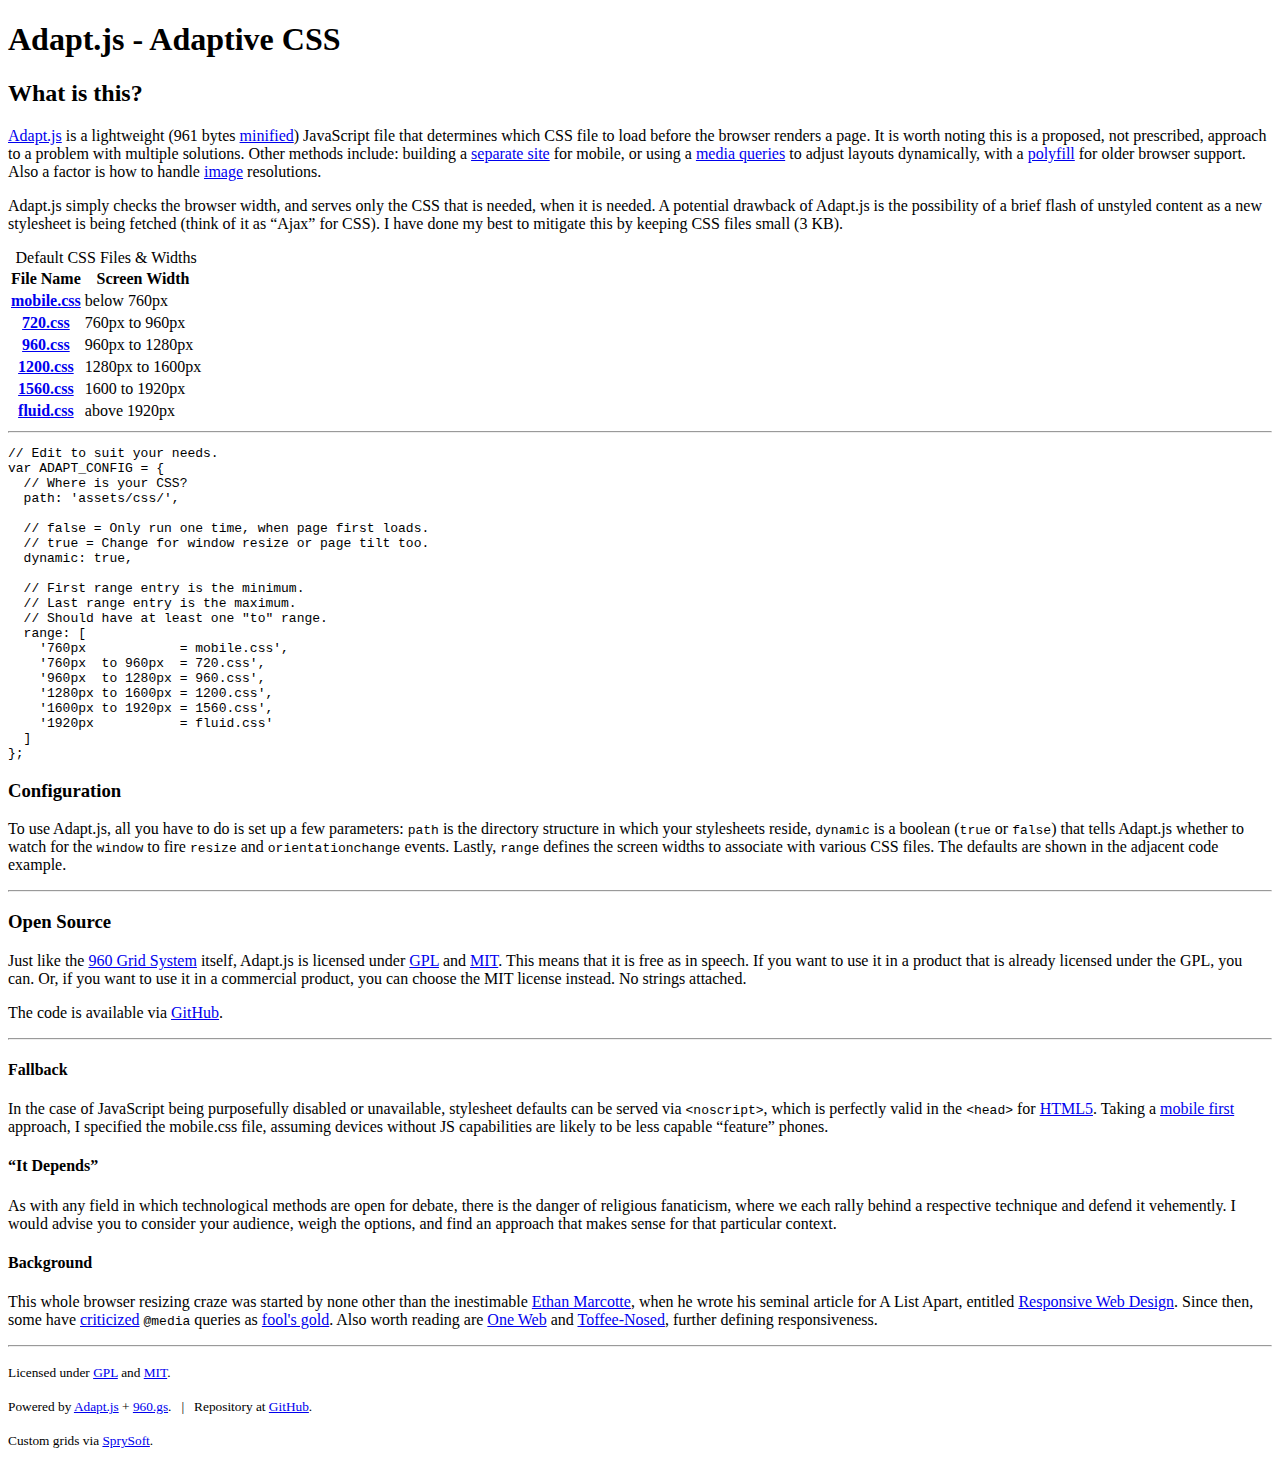
==== index.html @ 7ec3cf96 "Changed configuration syntax to use nested objects over an array of strings." ====
<!DOCTYPE html>
<html lang="en">
<head>
<meta charset="utf-8" />
<meta http-equiv="x-ua-compatible" content="ie=edge" />
<meta name="viewport" content="width=device-width; initial-scale=1; user-scalable=0" />
<meta name="author" content="Nathan Smith" />
<meta name="copyright" content="Licensed under GPL and MIT." />
<meta name="description" content="Adapt.js serves CSS based on screen width." />
<title>Adapt.js - Adaptive CSS</title>
<link rel="stylesheet" href="assets/css/master.css" />
<noscript>
<link rel="stylesheet" href="assets/css/mobile.min.css" />
</noscript>
<script>
// Edit to suit your needs.
var ADAPT_CONFIG = {
  // Where is your CSS?
  path: 'assets/css/',

  // false = Only run one time, when page first loads.
  // true = Change for window resize or page tilt too.
  dynamic: true,

  // First range entry is the minimum.
  // Last range entry is the maximum.
  // Should have at least one "to" range.
  range: {
    'mobile.css': 760,
    '720.css':    {'gt': 760,  'lt': 960},
    '960.css':    {'gt': 980,  'lt': 1280},
    '1200.css':   {'gt': 1280, 'lt': 1600},
    '1560.css':   {'gt': 1600, 'lt': 1920},
    'fluid.css':  {'gt': 1920}
  }
};
</script>
<script src="assets/js/adapt.js"></script>
</head>
<body>
<div class="container_12 clearfix">
  <div class="grid_12">
    <h1>
      Adapt.js - Adaptive CSS
    </h1>
  </div>
  <div class="clear"></div>
  <div class="grid_7">
    <h2>
      What is this?
    </h2>
    <p>
      <a href="https://github.com/nathansmith/adapt/blob/master/assets/js/adapt.js">Adapt.js</a> is a lightweight (961 bytes <a href="https://github.com/nathansmith/adapt/blob/master/assets/js/adapt.min.js">minified</a>) JavaScript file that determines which CSS file to load before the browser renders a page. It is worth noting this is a proposed, not prescribed, approach to a problem with multiple solutions. Other methods include: building a <a href="http://mobify.me/">separate site</a> for mobile, or using a <a href="http://www.w3.org/TR/css3-mediaqueries/">media queries</a> to adjust layouts dynamically, with a <a href="https://github.com/scottjehl/Respond">polyfill</a> for older browser support. Also a factor is how to handle <a href="http://filamentgroup.com/lab/responsive_images_experimenting_with_context_aware_image_sizing/">image</a> resolutions.
    </p>
    <p>
      Adapt.js simply checks the browser width, and serves only the CSS that is needed, when it is needed. A potential drawback of Adapt.js is the possibility of a brief flash of unstyled content as a new stylesheet is being fetched (think of it as “Ajax” for CSS). I have done my best to mitigate this by keeping CSS files small (3 KB).
    </p>
  </div>
  <div class="grid_5">
    <table class="data">
      <caption>
        Default CSS Files &amp; Widths
      </caption>
      <thead>
        <tr>
          <th>
            File Name
          </th>
          <th>
            Screen Width
          </th>
        </tr>
      </thead>
      <tbody>
        <tr>
          <th>
            <a href="assets/css/mobile.css">mobile.css</a>
          </th>
          <td>
            below 760px
          </td>
        </tr>
        <tr>
          <th>
            <a href="assets/css/720.css">720.css</a>
          </th>
          <td>
            760px to 960px
          </td>
        </tr>
        <tr>
          <th>
            <a href="assets/css/960.css">960.css</a>
          </th>
          <td>
            960px to 1280px
          </td>
        </tr>
        <tr>
          <th>
            <a href="assets/css/1200.css">1200.css</a>
          </th>
          <td>
            1280px to 1600px
          </td>
        </tr>
        <tr>
          <th>
            <a href="assets/css/1560.css">1560.css</a>
          </th>
          <td>
            1600 to 1920px
          </td>
        </tr>
        <tr>
          <th>
            <a href="assets/css/fluid.css">fluid.css</a>
          </th>
          <td>
            above 1920px
          </td>
        </tr>
      </tbody>
    </table>
  </div>
  <hr class="grid_12">
  <div class="grid_7">
<pre>// Edit to suit your needs.
var ADAPT_CONFIG = {
  // Where is your CSS?
  path: 'assets/css/',

  // false = Only run one time, when page first loads.
  // true = Change for window resize or page tilt too.
  dynamic: true,

  // First range entry is the minimum.
  // Last range entry is the maximum.
  // Should have at least one "to" range.
  range: [
    '760px            = mobile.css',
    '760px  to 960px  = 720.css',
    '960px  to 1280px = 960.css',
    '1280px to 1600px = 1200.css',
    '1600px to 1920px = 1560.css',
    '1920px           = fluid.css'
  ]
};</pre>
  </div>
  <div class="grid_5">
    <h3>
      Configuration
    </h3>
    <p>
      To use Adapt.js, all you have to do is set up a few parameters: <code>path</code> is the directory structure in which your stylesheets reside, <code>dynamic</code> is a boolean (<code>true</code> or <code>false</code>) that tells Adapt.js whether to watch for the <code>window</code> to fire <code>resize</code> and <code>orientationchange</code> events. Lastly, <code>range</code> defines the screen widths to associate with various CSS files. The defaults are shown in the adjacent code example.
    </p>
    <hr />
    <h3>
      Open Source
    </h3>
    <p>
      Just like the <a href="http://960.gs/">960 Grid System</a> itself, Adapt.js is licensed under <a href="http://www.gnu.org/licenses/gpl.html">GPL</a> and <a href="http://www.opensource.org/licenses/mit-license.php">MIT</a>. This means that it is free as in speech. If you want to use it in a product that is already licensed under the GPL, you can. Or, if you want to use it in a commercial product, you can choose the MIT license instead. No strings attached.
    </p>
    <p>
      The code is available via <a href="https://github.com/nathansmith/adapt">GitHub</a>.
    </p>
  </div>
  <hr class="grid_12" />
  <div class="grid_4">
    <h4>
      Fallback
    </h4>
    <p>
      In the case of JavaScript being purposefully disabled or unavailable, stylesheet defaults can be served via <code>&lt;noscript&gt;</code>, which is perfectly valid in the <code>&lt;head&gt;</code> for <a href="http://www.w3.org/TR/html5/scripting-1.html#the-noscript-element">HTML5</a>. Taking a <a href="http://www.lukew.com/ff/entry.asp?933">mobile first</a> approach, I specified the mobile.css file, assuming devices without JS capabilities are likely to be less capable “feature” phones.
    </p>
  </div>
  <div class="grid_4 push_4">
    <h4>
      “It Depends”
    </h4>
    <p>
      As with any field in which technological methods are open for debate, there is the danger of religious fanaticism, where we each rally behind a respective technique and defend it vehemently. I would advise you to consider your audience, weigh the options, and find an approach that makes sense for that particular context.
    </p>
  </div>
  <div class="grid_4 pull_4">
    <h4>
      Background
    </h4>
    <p>
      This whole browser resizing craze was started by none other than the inestimable <a href="http://ethanmarcotte.com/">Ethan Marcotte</a>, when he wrote his seminal article for A List Apart, entitled <a href="http://www.alistapart.com/articles/responsive-web-design/">Responsive Web Design</a>. Since then, some have <a href="http://tripleodeon.com/2010/10/not-a-mobile-web-merely-a-320px-wide-one/">criticized</a> <code>@media</code> queries as <a href="http://www.cloudfour.com/css-media-query-for-mobile-is-fools-gold/">fool's gold</a>. Also worth reading are <a href="http://adactio.com/journal/1716/">One Web</a> and <a href="http://unstoppablerobotninja.com/entry/toffee-nosed/">Toffee-Nosed</a>, further defining responsiveness.
    </p>
  </div>
  <hr class="grid_12" />
  <div class="grid_3">
    <p>
      <small>
        Licensed under <a href="http://www.gnu.org/licenses/gpl.html">GPL</a> and <a href="http://www.opensource.org/licenses/mit-license.php">MIT</a>.
      </small>
    </p>
  </div>
  <div class="grid_6 align_center">
    <p>
      <small>
        Powered by <a href="https://github.com/nathansmith/adapt/blob/master/assets/js/adapt.js">Adapt.js</a> + <a href="http://960.gs/">960.gs</a>.
        &nbsp;
        |
        &nbsp;
        Repository at <a href="https://github.com/nathansmith/adapt">GitHub</a>.
      </small>
    </p>
  </div>
  <div class="grid_3 align_right">
    <p>
      <small>
        Custom grids via <a href="http://grids.heroku.com/">SprySoft</a>.
      </small>
    </p>
  </div>
</div>
</body>
</html>
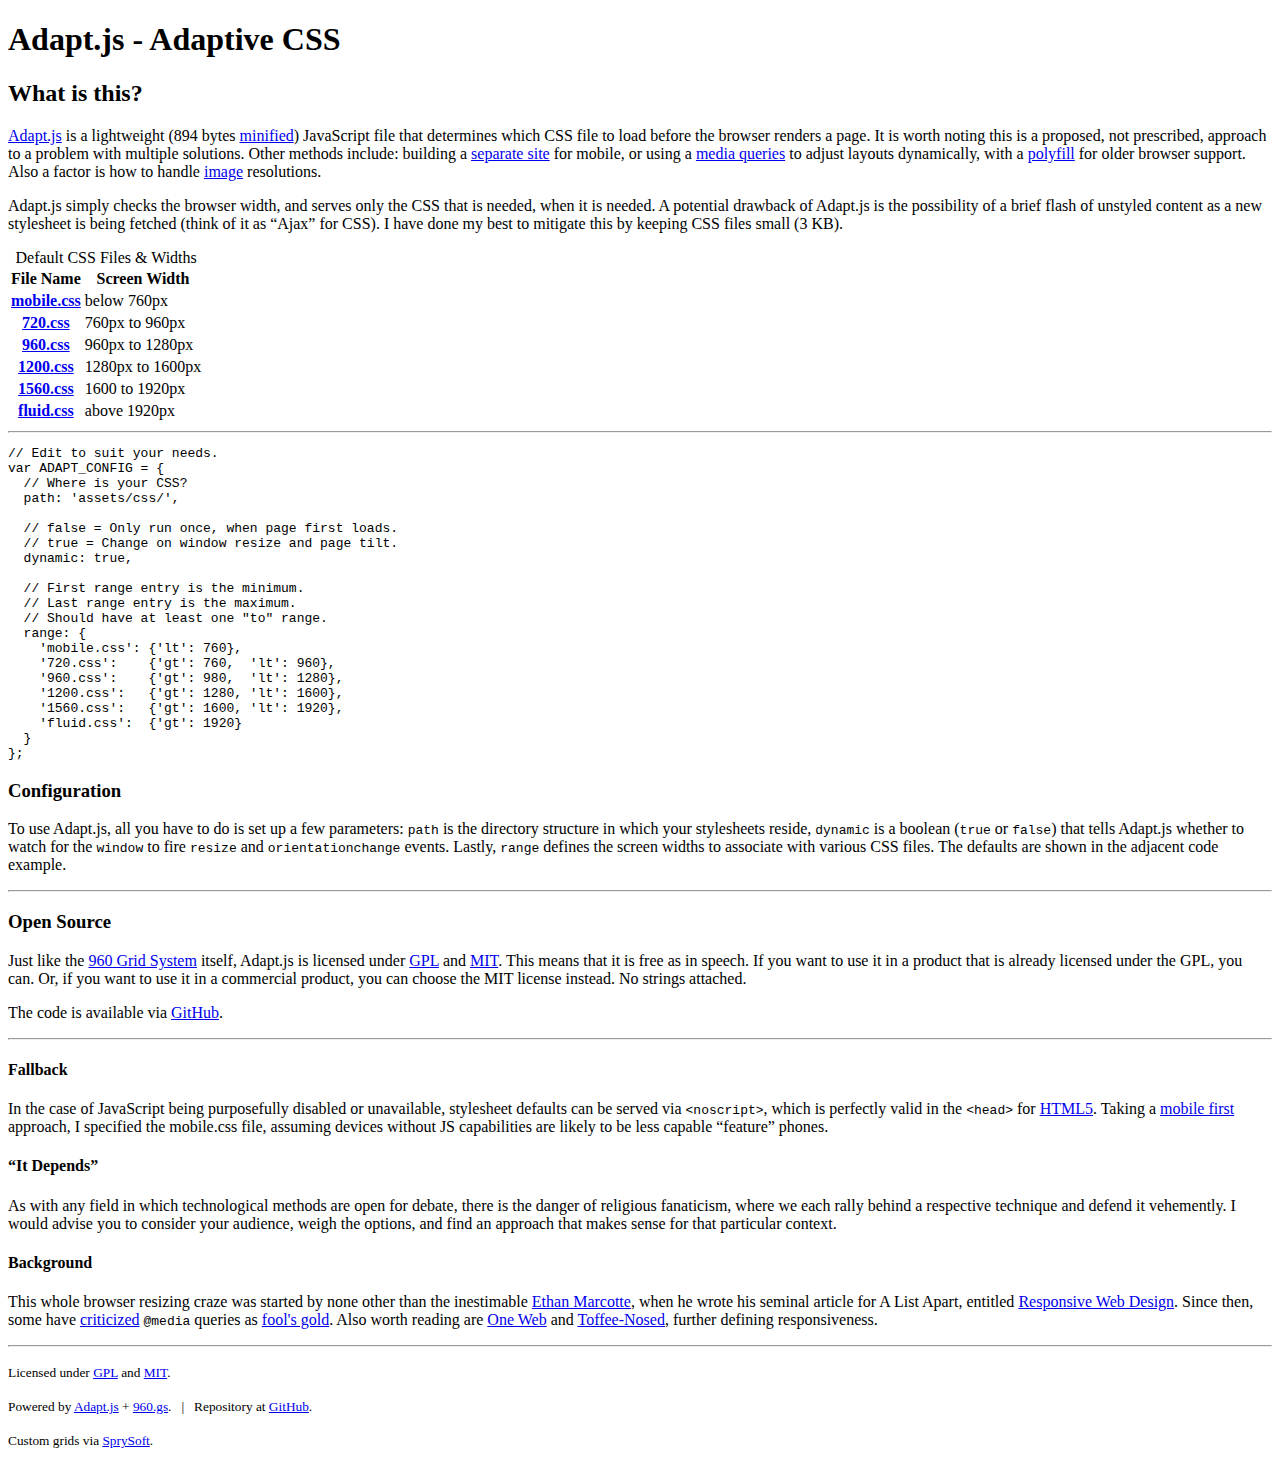
==== commit 8ff62087: "Merge branch 'master' of https://github.com/nathansmith/adapt" ====
--- a/index.html
+++ b/index.html
@@ -18,8 +18,8 @@
   // Where is your CSS?
   path: 'assets/css/',
 
-  // false = Only run one time, when page first loads.
-  // true = Change for window resize or page tilt too.
+  // false = Only run once, when page first loads.
+  // true = Change on window resize and page tilt.
   dynamic: true,
 
   // First range entry is the minimum.
@@ -44,13 +44,12 @@
       Adapt.js - Adaptive CSS
     </h1>
   </div>
-  <div class="clear"></div>
   <div class="grid_7">
     <h2>
       What is this?
     </h2>
     <p>
-      <a href="https://github.com/nathansmith/adapt/blob/master/assets/js/adapt.js">Adapt.js</a> is a lightweight (961 bytes <a href="https://github.com/nathansmith/adapt/blob/master/assets/js/adapt.min.js">minified</a>) JavaScript file that determines which CSS file to load before the browser renders a page. It is worth noting this is a proposed, not prescribed, approach to a problem with multiple solutions. Other methods include: building a <a href="http://mobify.me/">separate site</a> for mobile, or using a <a href="http://www.w3.org/TR/css3-mediaqueries/">media queries</a> to adjust layouts dynamically, with a <a href="https://github.com/scottjehl/Respond">polyfill</a> for older browser support. Also a factor is how to handle <a href="http://filamentgroup.com/lab/responsive_images_experimenting_with_context_aware_image_sizing/">image</a> resolutions.
+      <a href="https://github.com/nathansmith/adapt/blob/master/assets/js/adapt.js">Adapt.js</a> is a lightweight (894 bytes <a href="https://github.com/nathansmith/adapt/blob/master/assets/js/adapt.min.js">minified</a>) JavaScript file that determines which CSS file to load before the browser renders a page. It is worth noting this is a proposed, not prescribed, approach to a problem with multiple solutions. Other methods include: building a <a href="http://mobify.me/">separate site</a> for mobile, or using a <a href="http://www.w3.org/TR/css3-mediaqueries/">media queries</a> to adjust layouts dynamically, with a <a href="https://github.com/scottjehl/Respond">polyfill</a> for older browser support. Also a factor is how to handle <a href="http://filamentgroup.com/lab/responsive_images_experimenting_with_context_aware_image_sizing/">image</a> resolutions.
     </p>
     <p>
       Adapt.js simply checks the browser width, and serves only the CSS that is needed, when it is needed. A potential drawback of Adapt.js is the possibility of a brief flash of unstyled content as a new stylesheet is being fetched (think of it as “Ajax” for CSS). I have done my best to mitigate this by keeping CSS files small (3 KB).
@@ -130,21 +129,21 @@
   // Where is your CSS?
   path: 'assets/css/',
 
-  // false = Only run one time, when page first loads.
-  // true = Change for window resize or page tilt too.
+  // false = Only run once, when page first loads.
+  // true = Change on window resize and page tilt.
   dynamic: true,
 
   // First range entry is the minimum.
   // Last range entry is the maximum.
   // Should have at least one "to" range.
-  range: [
-    '760px            = mobile.css',
-    '760px  to 960px  = 720.css',
-    '960px  to 1280px = 960.css',
-    '1280px to 1600px = 1200.css',
-    '1600px to 1920px = 1560.css',
-    '1920px           = fluid.css'
-  ]
+  range: {
+    'mobile.css': {'lt': 760},
+    '720.css':    {'gt': 760,  'lt': 960},
+    '960.css':    {'gt': 980,  'lt': 1280},
+    '1200.css':   {'gt': 1280, 'lt': 1600},
+    '1560.css':   {'gt': 1600, 'lt': 1920},
+    'fluid.css':  {'gt': 1920}
+  }
 };</pre>
   </div>
   <div class="grid_5">
--- a/assets/css/mobile.min.css
+++ b/assets/css/mobile.min.css
@@ -0,0 +1 @@
+.container_12{margin-left:10px;margin-right:10px}.align_center,.align_right{text-align:left}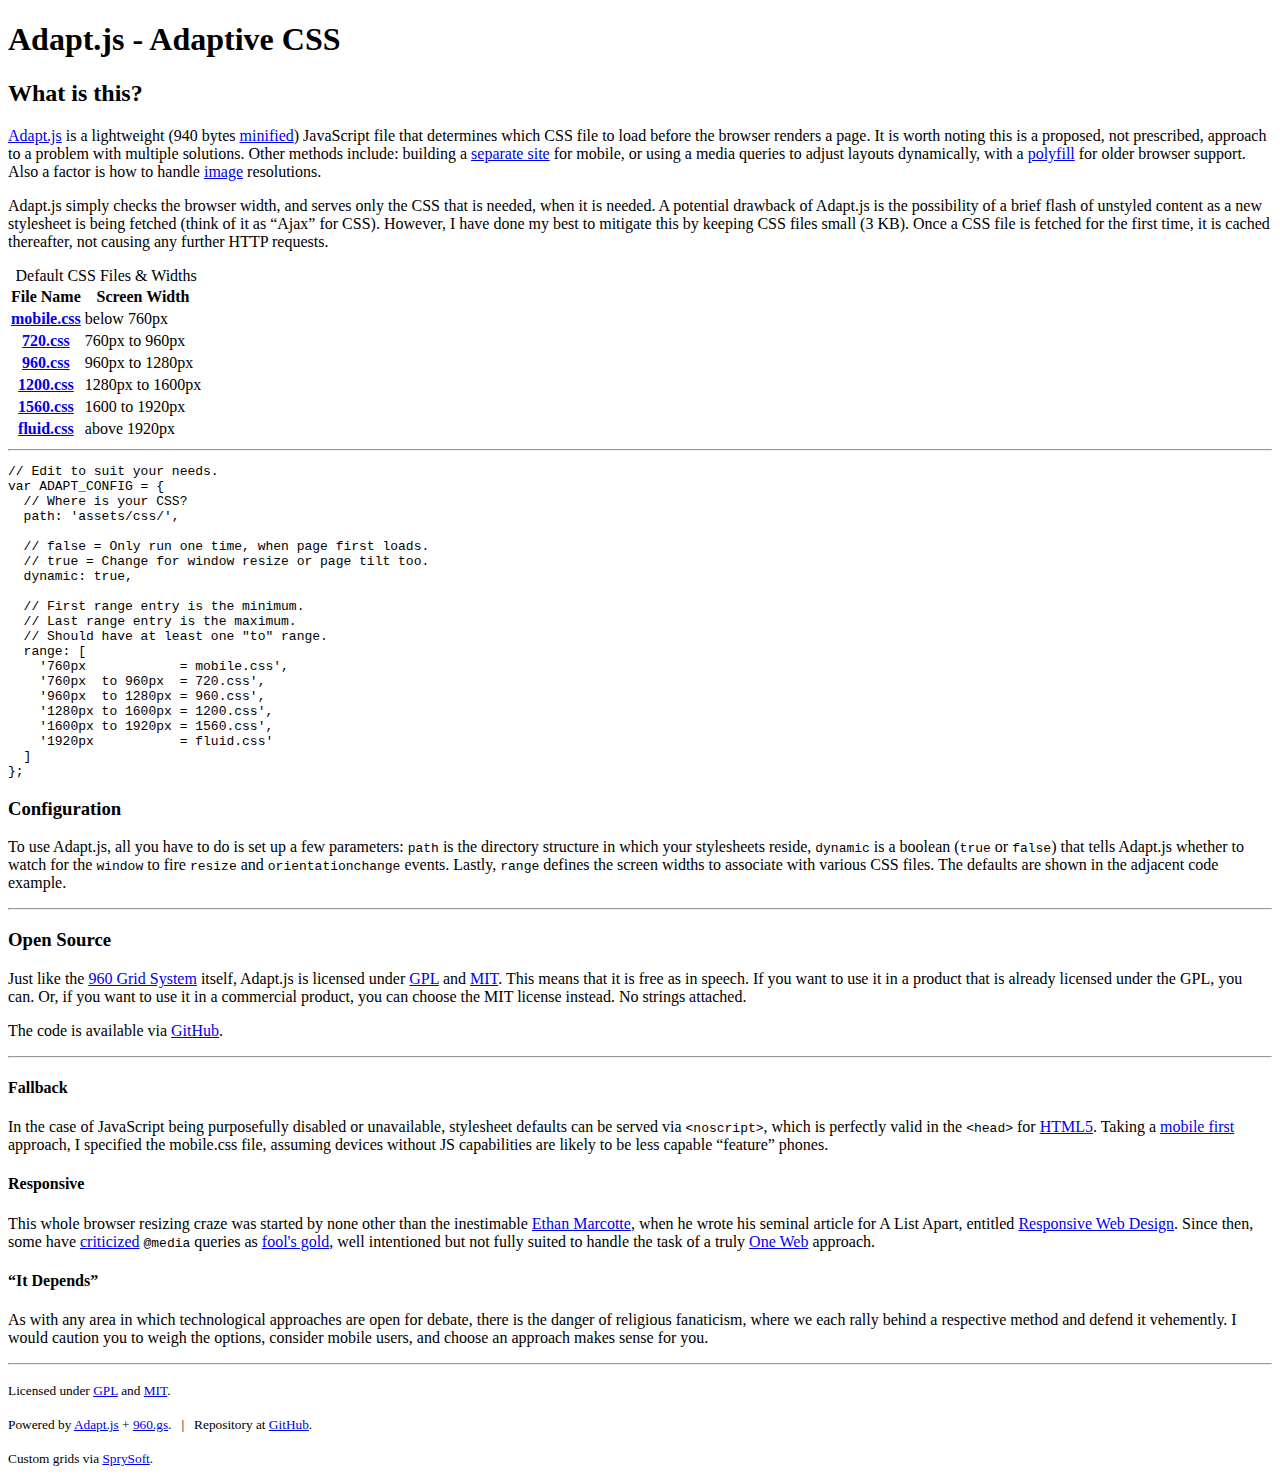
==== commit e21b9716: "Fixes horizontal scroll when range is between 720 and 960 stylesheets." ====
--- a/index.html
+++ b/index.html
@@ -2,11 +2,7 @@
 <html lang="en">
 <head>
 <meta charset="utf-8" />
-<meta http-equiv="x-ua-compatible" content="ie=edge" />
-<meta name="viewport" content="width=device-width; initial-scale=1; user-scalable=0" />
-<meta name="author" content="Nathan Smith" />
-<meta name="copyright" content="Licensed under GPL and MIT." />
-<meta name="description" content="Adapt.js serves CSS based on screen width." />
+<meta name="viewport" content="width=device-width; initial-scale=1" />
 <title>Adapt.js - Adaptive CSS</title>
 <link rel="stylesheet" href="assets/css/master.css" />
 <noscript>
@@ -18,24 +14,24 @@
   // Where is your CSS?
   path: 'assets/css/',
 
-  // false = Only run once, when page first loads.
-  // true = Change on window resize and page tilt.
+  // false = Only run one time, when page first loads.
+  // true = Change for window resize or page tilt too.
   dynamic: true,
 
   // First range entry is the minimum.
   // Last range entry is the maximum.
   // Should have at least one "to" range.
-  range: {
-    'mobile.css': 760,
-    '720.css':    {'gt': 760,  'lt': 960},
-    '960.css':    {'gt': 980,  'lt': 1280},
-    '1200.css':   {'gt': 1280, 'lt': 1600},
-    '1560.css':   {'gt': 1600, 'lt': 1920},
-    'fluid.css':  {'gt': 1920}
-  }
+  range: [
+    '760px            = mobile.min.css',
+    '760px  to 980px  = 720.min.css',
+    '980px  to 1280px = 960.min.css',
+    '1280px to 1600px = 1200.min.css',
+    '1600px to 1920px = 1560.min.css',
+    '1920px           = fluid.min.css'
+  ]
 };
 </script>
-<script src="assets/js/adapt.js"></script>
+<script src="assets/js/adapt.min.js"></script>
 </head>
 <body>
 <div class="container_12 clearfix">
@@ -44,15 +40,16 @@
       Adapt.js - Adaptive CSS
     </h1>
   </div>
+  <div class="clear"></div>
   <div class="grid_7">
     <h2>
       What is this?
     </h2>
     <p>
-      <a href="https://github.com/nathansmith/adapt/blob/master/assets/js/adapt.js">Adapt.js</a> is a lightweight (894 bytes <a href="https://github.com/nathansmith/adapt/blob/master/assets/js/adapt.min.js">minified</a>) JavaScript file that determines which CSS file to load before the browser renders a page. It is worth noting this is a proposed, not prescribed, approach to a problem with multiple solutions. Other methods include: building a <a href="http://mobify.me/">separate site</a> for mobile, or using a <a href="http://www.w3.org/TR/css3-mediaqueries/">media queries</a> to adjust layouts dynamically, with a <a href="https://github.com/scottjehl/Respond">polyfill</a> for older browser support. Also a factor is how to handle <a href="http://filamentgroup.com/lab/responsive_images_experimenting_with_context_aware_image_sizing/">image</a> resolutions.
-    </p>
-    <p>
-      Adapt.js simply checks the browser width, and serves only the CSS that is needed, when it is needed. A potential drawback of Adapt.js is the possibility of a brief flash of unstyled content as a new stylesheet is being fetched (think of it as “Ajax” for CSS). I have done my best to mitigate this by keeping CSS files small (3 KB).
+      <a href="https://github.com/nathansmith/adapt/blob/master/assets/js/adapt.js">Adapt.js</a> is a lightweight (940 bytes <a href="assets/js/adapt.min.js">minified</a>) JavaScript file that determines which CSS file to load before the browser renders a page. It is worth noting this is a proposed, not prescribed, approach to a problem with multiple solutions. Other methods include: building a <a href="http://mobify.me/">separate site</a> for mobile, or using a media queries to adjust layouts dynamically, with a <a href="https://github.com/scottjehl/Respond">polyfill</a> for older browser support. Also a factor is how to handle <a href="http://filamentgroup.com/lab/responsive_images_experimenting_with_context_aware_image_sizing/">image</a> resolutions.
+    </p>
+    <p>
+      Adapt.js simply checks the browser width, and serves only the CSS that is needed, when it is needed. A potential drawback of Adapt.js is the possibility of a brief flash of unstyled content as a new stylesheet is being fetched (think of it as “Ajax” for CSS). However, I have done my best to mitigate this by keeping CSS files small (3 KB). Once a CSS file is fetched for the first time, it is cached thereafter, not causing any further HTTP requests.
     </p>
   </div>
   <div class="grid_5">
@@ -119,7 +116,7 @@
             above 1920px
           </td>
         </tr>
-      </tbody>
+      </table>
     </table>
   </div>
   <hr class="grid_12">
@@ -129,21 +126,21 @@
   // Where is your CSS?
   path: 'assets/css/',
 
-  // false = Only run once, when page first loads.
-  // true = Change on window resize and page tilt.
+  // false = Only run one time, when page first loads.
+  // true = Change for window resize or page tilt too.
   dynamic: true,
 
   // First range entry is the minimum.
   // Last range entry is the maximum.
   // Should have at least one "to" range.
-  range: {
-    'mobile.css': {'lt': 760},
-    '720.css':    {'gt': 760,  'lt': 960},
-    '960.css':    {'gt': 980,  'lt': 1280},
-    '1200.css':   {'gt': 1280, 'lt': 1600},
-    '1560.css':   {'gt': 1600, 'lt': 1920},
-    'fluid.css':  {'gt': 1920}
-  }
+  range: [
+    '760px            = mobile.css',
+    '760px  to 960px  = 720.css',
+    '960px  to 1280px = 960.css',
+    '1280px to 1600px = 1200.css',
+    '1600px to 1920px = 1560.css',
+    '1920px           = fluid.css'
+  ]
 };</pre>
   </div>
   <div class="grid_5">
@@ -161,7 +158,7 @@
       Just like the <a href="http://960.gs/">960 Grid System</a> itself, Adapt.js is licensed under <a href="http://www.gnu.org/licenses/gpl.html">GPL</a> and <a href="http://www.opensource.org/licenses/mit-license.php">MIT</a>. This means that it is free as in speech. If you want to use it in a product that is already licensed under the GPL, you can. Or, if you want to use it in a commercial product, you can choose the MIT license instead. No strings attached.
     </p>
     <p>
-      The code is available via <a href="https://github.com/nathansmith/adapt">GitHub</a>.
+      The code is available via <a href="http://github.com/nathansmith/adapt">GitHub</a>.
     </p>
   </div>
   <hr class="grid_12" />
@@ -173,20 +170,20 @@
       In the case of JavaScript being purposefully disabled or unavailable, stylesheet defaults can be served via <code>&lt;noscript&gt;</code>, which is perfectly valid in the <code>&lt;head&gt;</code> for <a href="http://www.w3.org/TR/html5/scripting-1.html#the-noscript-element">HTML5</a>. Taking a <a href="http://www.lukew.com/ff/entry.asp?933">mobile first</a> approach, I specified the mobile.css file, assuming devices without JS capabilities are likely to be less capable “feature” phones.
     </p>
   </div>
-  <div class="grid_4 push_4">
+  <div class="grid_4">
+    <h4>
+      Responsive
+    </h4>
+    <p>
+      This whole browser resizing craze was started by none other than the inestimable <a href="http://ethanmarcotte.com/">Ethan Marcotte</a>, when he wrote his seminal article for A List Apart, entitled <a href="http://www.alistapart.com/articles/responsive-web-design/">Responsive Web Design</a>. Since then, some have <a href="http://tripleodeon.com/2010/10/not-a-mobile-web-merely-a-320px-wide-one/">criticized</a> <code>@media</code> queries as <a href="http://www.cloudfour.com/css-media-query-for-mobile-is-fools-gold/">fool's gold</a>, well intentioned but not fully suited to handle the task of a truly <a href="http://adactio.com/journal/1716/">One Web</a> approach.
+    </p>
+  </div>
+  <div class="grid_4">
     <h4>
       “It Depends”
     </h4>
     <p>
-      As with any field in which technological methods are open for debate, there is the danger of religious fanaticism, where we each rally behind a respective technique and defend it vehemently. I would advise you to consider your audience, weigh the options, and find an approach that makes sense for that particular context.
-    </p>
-  </div>
-  <div class="grid_4 pull_4">
-    <h4>
-      Background
-    </h4>
-    <p>
-      This whole browser resizing craze was started by none other than the inestimable <a href="http://ethanmarcotte.com/">Ethan Marcotte</a>, when he wrote his seminal article for A List Apart, entitled <a href="http://www.alistapart.com/articles/responsive-web-design/">Responsive Web Design</a>. Since then, some have <a href="http://tripleodeon.com/2010/10/not-a-mobile-web-merely-a-320px-wide-one/">criticized</a> <code>@media</code> queries as <a href="http://www.cloudfour.com/css-media-query-for-mobile-is-fools-gold/">fool's gold</a>. Also worth reading are <a href="http://adactio.com/journal/1716/">One Web</a> and <a href="http://unstoppablerobotninja.com/entry/toffee-nosed/">Toffee-Nosed</a>, further defining responsiveness.
+      As with any area in which technological approaches are open for debate, there is the danger of religious fanaticism, where we each rally behind a respective method and defend it vehemently. I would caution you to weigh the options, consider mobile users, and choose an approach makes sense for you.
     </p>
   </div>
   <hr class="grid_12" />
@@ -200,11 +197,11 @@
   <div class="grid_6 align_center">
     <p>
       <small>
-        Powered by <a href="https://github.com/nathansmith/adapt/blob/master/assets/js/adapt.js">Adapt.js</a> + <a href="http://960.gs/">960.gs</a>.
+        Powered by <a href="assets/js/adapt.js">Adapt.js</a> + <a href="http://960.gs/">960.gs</a>.
         &nbsp;
         |
         &nbsp;
-        Repository at <a href="https://github.com/nathansmith/adapt">GitHub</a>.
+        Repository at <a href="http://github.com/nathansmith/adapt">GitHub</a>.
       </small>
     </p>
   </div>
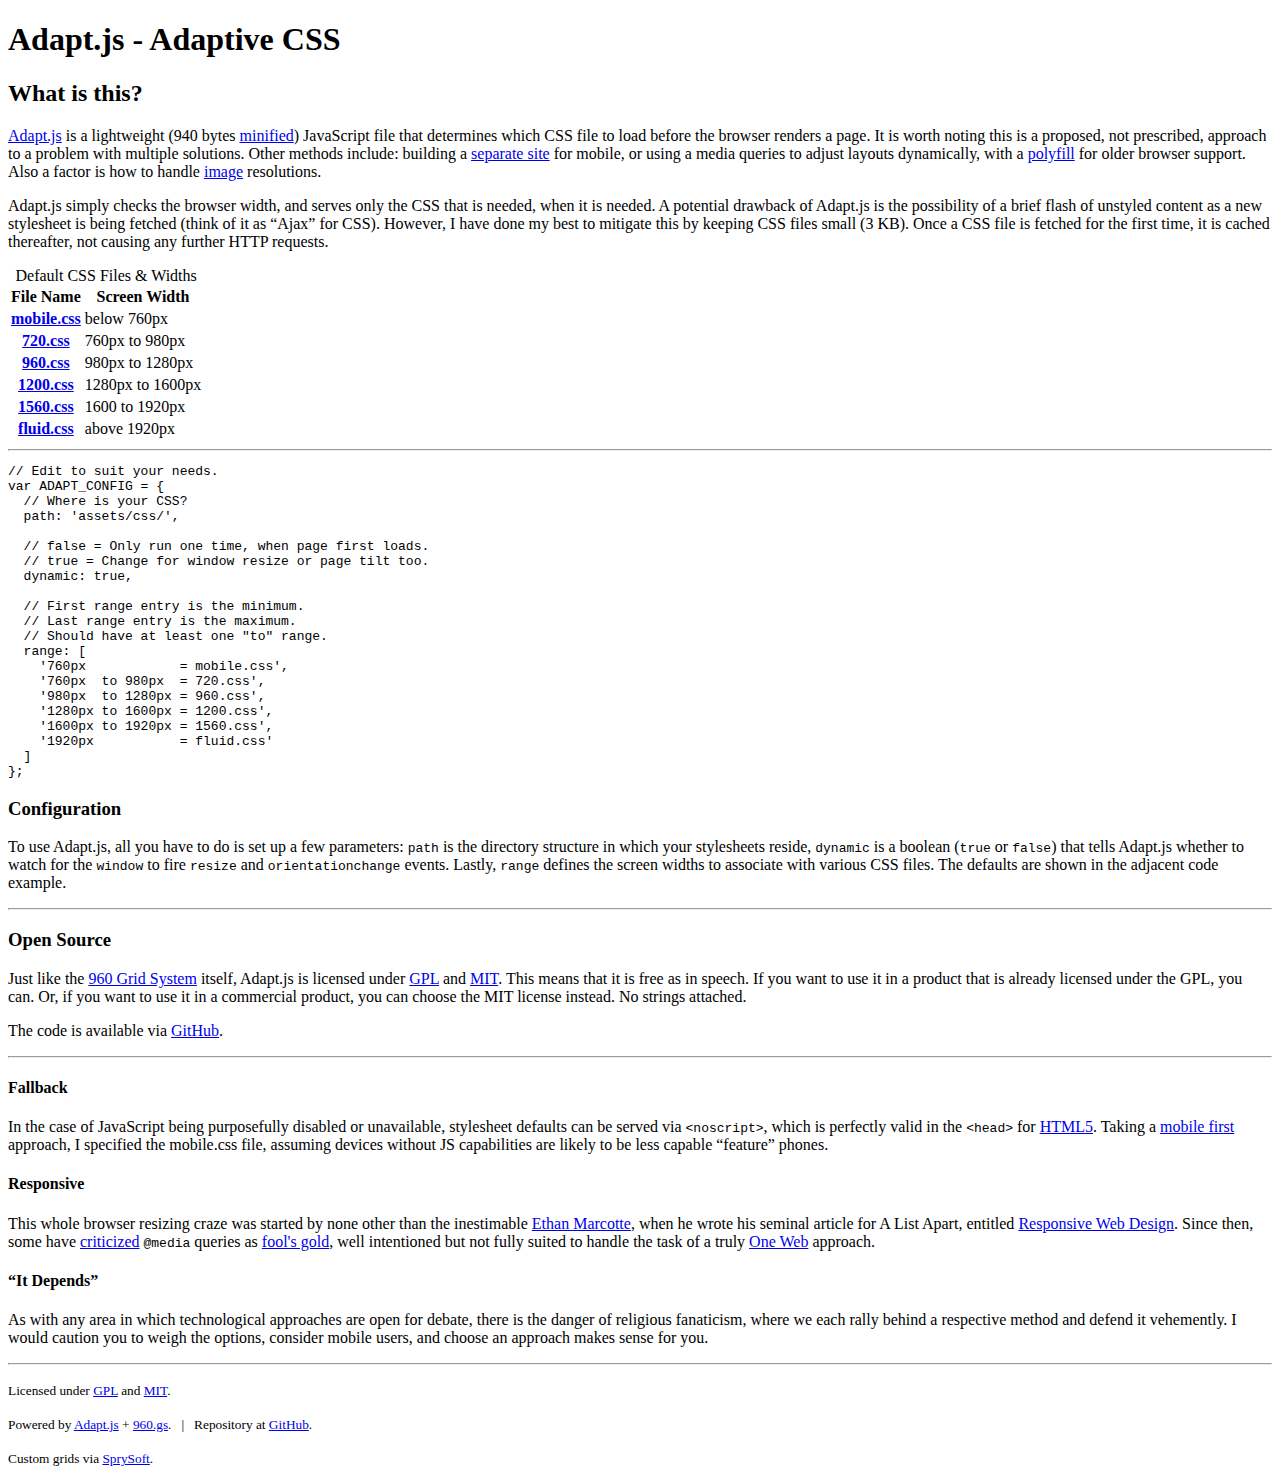
==== commit fda35eee: "Updating values in the documentation for previous fix." ====
--- a/index.html
+++ b/index.html
@@ -81,7 +81,7 @@
             <a href="assets/css/720.css">720.css</a>
           </th>
           <td>
-            760px to 960px
+            760px to 980px
           </td>
         </tr>
         <tr>
@@ -89,7 +89,7 @@
             <a href="assets/css/960.css">960.css</a>
           </th>
           <td>
-            960px to 1280px
+            980px to 1280px
           </td>
         </tr>
         <tr>
@@ -135,8 +135,8 @@
   // Should have at least one "to" range.
   range: [
     '760px            = mobile.css',
-    '760px  to 960px  = 720.css',
-    '960px  to 1280px = 960.css',
+    '760px  to 980px  = 720.css',
+    '980px  to 1280px = 960.css',
     '1280px to 1600px = 1200.css',
     '1600px to 1920px = 1560.css',
     '1920px           = fluid.css'
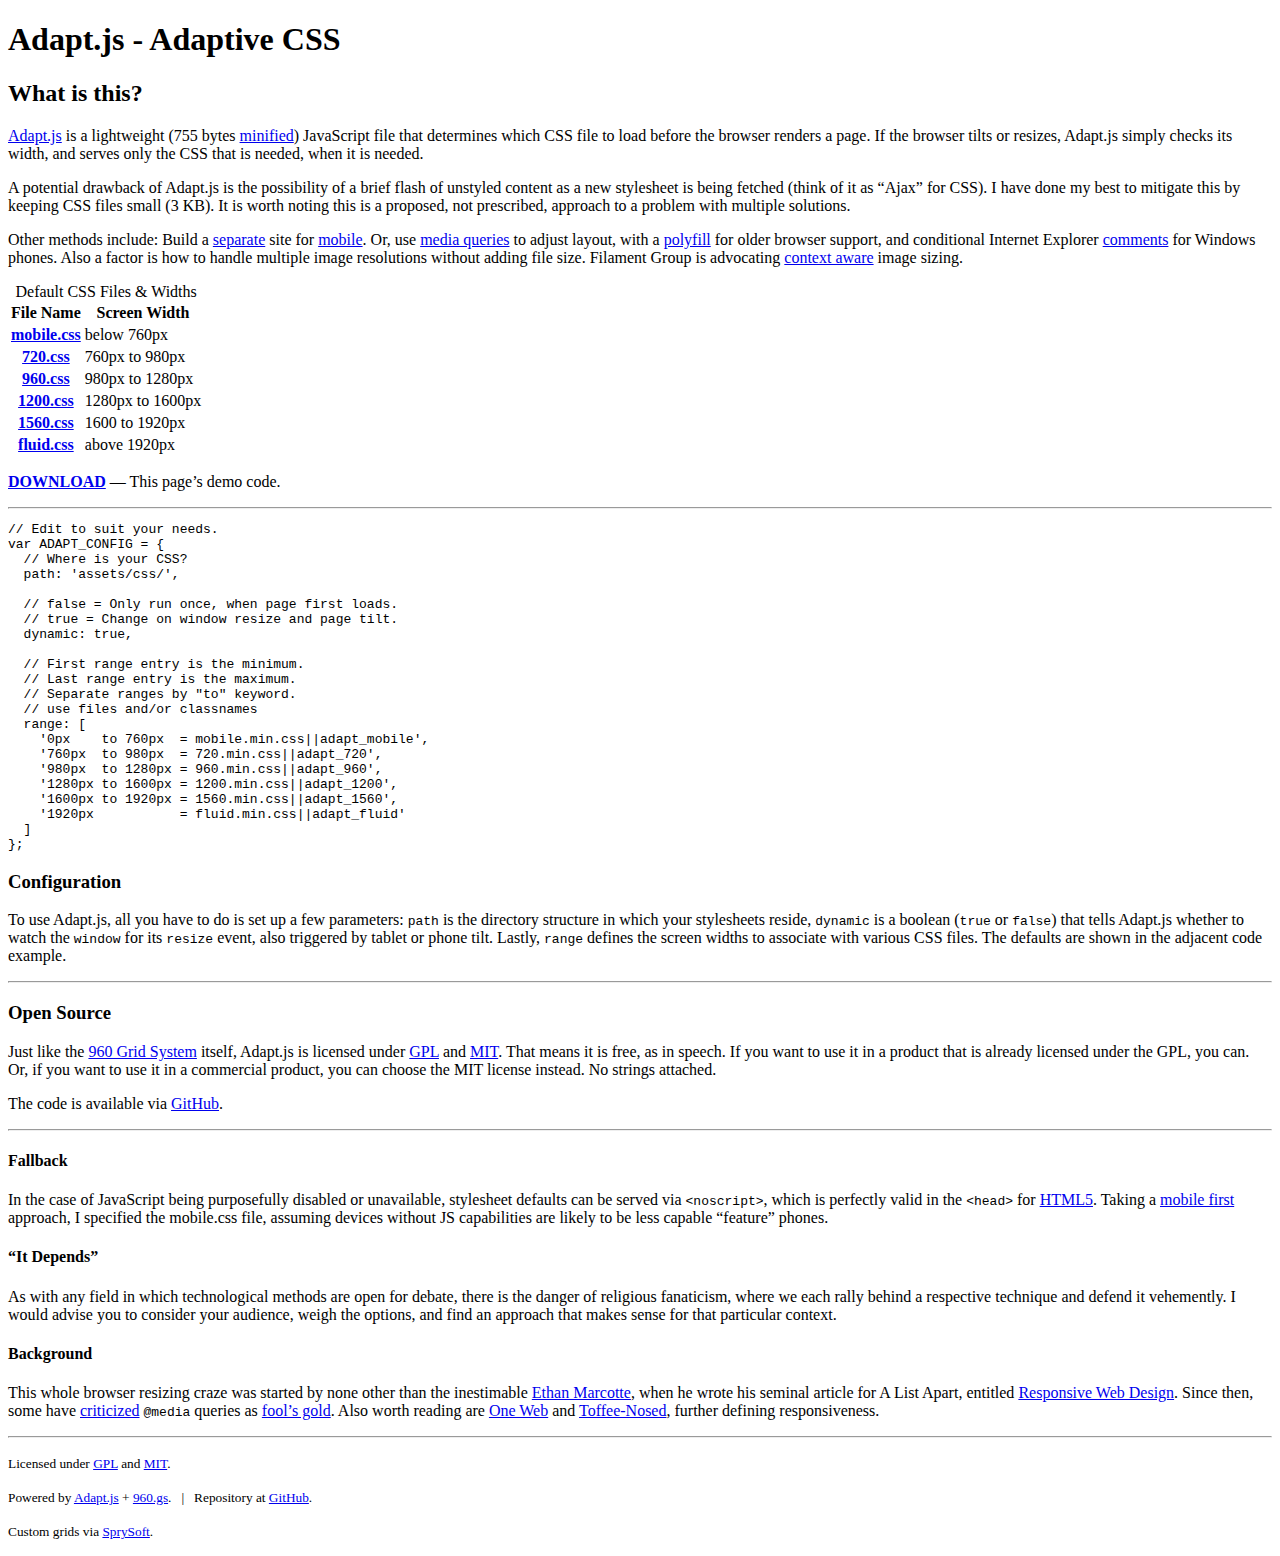
==== commit d95b70b1: "Merge f424dd7948b26c2e5ae7500769b5a63b32e18576 into d8ab1f527abe02950dad2ed8d7b580096c55d8df" ====
--- a/index.html
+++ b/index.html
@@ -2,7 +2,11 @@
 <html lang="en">
 <head>
 <meta charset="utf-8" />
-<meta name="viewport" content="width=device-width; initial-scale=1" />
+<meta http-equiv="x-ua-compatible" content="ie=edge" />
+<meta name="viewport" content="width=device-width; initial-scale=1; minimum-scale=1; maximum-scale=1" />
+<meta name="author" content="Nathan Smith" />
+<meta name="copyright" content="Licensed under GPL and MIT." />
+<meta name="description" content="Adapt.js serves CSS based on screen width." />
 <title>Adapt.js - Adaptive CSS</title>
 <link rel="stylesheet" href="assets/css/master.css" />
 <noscript>
@@ -14,24 +18,25 @@
   // Where is your CSS?
   path: 'assets/css/',
 
-  // false = Only run one time, when page first loads.
-  // true = Change for window resize or page tilt too.
+  // false = Only run once, when page first loads.
+  // true = Change on window resize and page tilt.
   dynamic: true,
 
   // First range entry is the minimum.
   // Last range entry is the maximum.
-  // Should have at least one "to" range.
+  // Separate ranges by "to" keyword.
+  // use files and/or classnames
   range: [
-    '760px            = mobile.min.css',
-    '760px  to 980px  = 720.min.css',
-    '980px  to 1280px = 960.min.css',
-    '1280px to 1600px = 1200.min.css',
-    '1600px to 1920px = 1560.min.css',
-    '1920px           = fluid.min.css'
+    '0px    to 760px  = mobile.min.css||adapt_mobile',
+    '760px  to 980px  = 720.min.css||adapt_720',
+    '980px  to 1280px = 960.min.css||adapt_960',
+    '1280px to 1600px = 1200.min.css||adapt_1200',
+    '1600px to 1920px = 1560.min.css||adapt_1560',
+    '1920px           = fluid.min.css||adapt_fluid'
   ]
 };
 </script>
-<script src="assets/js/adapt.min.js"></script>
+<script src="assets/js/adapt.js"></script>
 </head>
 <body>
 <div class="container_12 clearfix">
@@ -40,16 +45,18 @@
       Adapt.js - Adaptive CSS
     </h1>
   </div>
-  <div class="clear"></div>
   <div class="grid_7">
     <h2>
       What is this?
     </h2>
     <p>
-      <a href="https://github.com/nathansmith/adapt/blob/master/assets/js/adapt.js">Adapt.js</a> is a lightweight (940 bytes <a href="assets/js/adapt.min.js">minified</a>) JavaScript file that determines which CSS file to load before the browser renders a page. It is worth noting this is a proposed, not prescribed, approach to a problem with multiple solutions. Other methods include: building a <a href="http://mobify.me/">separate site</a> for mobile, or using a media queries to adjust layouts dynamically, with a <a href="https://github.com/scottjehl/Respond">polyfill</a> for older browser support. Also a factor is how to handle <a href="http://filamentgroup.com/lab/responsive_images_experimenting_with_context_aware_image_sizing/">image</a> resolutions.
-    </p>
-    <p>
-      Adapt.js simply checks the browser width, and serves only the CSS that is needed, when it is needed. A potential drawback of Adapt.js is the possibility of a brief flash of unstyled content as a new stylesheet is being fetched (think of it as “Ajax” for CSS). However, I have done my best to mitigate this by keeping CSS files small (3 KB). Once a CSS file is fetched for the first time, it is cached thereafter, not causing any further HTTP requests.
+      <a href="https://github.com/nathansmith/adapt/blob/master/assets/js/adapt.js">Adapt.js</a> is a lightweight (755 bytes <a href="https://github.com/nathansmith/adapt/blob/master/assets/js/adapt.min.js">minified</a>) JavaScript file that determines which CSS file to load before the browser renders a page. If the browser tilts or resizes, Adapt.js simply checks its width, and serves only the CSS that is needed, when it is needed.
+    </p>
+    <p>
+      A potential drawback of Adapt.js is the possibility of a brief flash of unstyled content as a new stylesheet is being fetched (think of it as “Ajax” for CSS). I have done my best to mitigate this by keeping CSS files small (3 KB). It is worth noting this is a proposed, not prescribed, approach to a problem with multiple solutions.
+    </p>
+    <p>
+      Other methods include: Build a <a href="http://mobify.me/">separate</a> site for <a href="http://html5boilerplate.com/mobile/">mobile</a>. Or, use <a href="http://www.w3.org/TR/css3-mediaqueries/">media queries</a> to adjust layout, with a <a href="https://github.com/scottjehl/Respond">polyfill</a> for older browser support, and conditional Internet Explorer <a href="http://adactio.com/journal/4494/">comments</a> for Windows phones. Also a factor is how to handle multiple image resolutions without adding file size. Filament Group is advocating <a href="http://filamentgroup.com/lab/responsive_images_experimenting_with_context_aware_image_sizing/">context aware</a> image sizing.
     </p>
   </div>
   <div class="grid_5">
@@ -116,8 +123,11 @@
             above 1920px
           </td>
         </tr>
-      </table>
+      </tbody>
     </table>
+    <p class="notice">
+      <b><a href="https://github.com/nathansmith/adapt/zipball/master">DOWNLOAD</a></b> &mdash; This page’s demo code.
+    </p>
   </div>
   <hr class="grid_12">
   <div class="grid_7">
@@ -126,20 +136,21 @@
   // Where is your CSS?
   path: 'assets/css/',
 
-  // false = Only run one time, when page first loads.
-  // true = Change for window resize or page tilt too.
+  // false = Only run once, when page first loads.
+  // true = Change on window resize and page tilt.
   dynamic: true,
 
   // First range entry is the minimum.
   // Last range entry is the maximum.
-  // Should have at least one "to" range.
+  // Separate ranges by "to" keyword.
+  // use files and/or classnames
   range: [
-    '760px            = mobile.css',
-    '760px  to 980px  = 720.css',
-    '980px  to 1280px = 960.css',
-    '1280px to 1600px = 1200.css',
-    '1600px to 1920px = 1560.css',
-    '1920px           = fluid.css'
+    '0px    to 760px  = mobile.min.css||adapt_mobile',
+    '760px  to 980px  = 720.min.css||adapt_720',
+    '980px  to 1280px = 960.min.css||adapt_960',
+    '1280px to 1600px = 1200.min.css||adapt_1200',
+    '1600px to 1920px = 1560.min.css||adapt_1560',
+    '1920px           = fluid.min.css||adapt_fluid'
   ]
 };</pre>
   </div>
@@ -148,17 +159,17 @@
       Configuration
     </h3>
     <p>
-      To use Adapt.js, all you have to do is set up a few parameters: <code>path</code> is the directory structure in which your stylesheets reside, <code>dynamic</code> is a boolean (<code>true</code> or <code>false</code>) that tells Adapt.js whether to watch for the <code>window</code> to fire <code>resize</code> and <code>orientationchange</code> events. Lastly, <code>range</code> defines the screen widths to associate with various CSS files. The defaults are shown in the adjacent code example.
+      To use Adapt.js, all you have to do is set up a few parameters: <code>path</code> is the directory structure in which your stylesheets reside, <code>dynamic</code> is a boolean (<code>true</code> or <code>false</code>) that tells Adapt.js whether to watch the <code>window</code> for its <code>resize</code> event, also triggered by tablet or phone tilt. Lastly, <code>range</code> defines the screen widths to associate with various CSS files. The defaults are shown in the adjacent code example.
     </p>
     <hr />
     <h3>
       Open Source
     </h3>
     <p>
-      Just like the <a href="http://960.gs/">960 Grid System</a> itself, Adapt.js is licensed under <a href="http://www.gnu.org/licenses/gpl.html">GPL</a> and <a href="http://www.opensource.org/licenses/mit-license.php">MIT</a>. This means that it is free as in speech. If you want to use it in a product that is already licensed under the GPL, you can. Or, if you want to use it in a commercial product, you can choose the MIT license instead. No strings attached.
-    </p>
-    <p>
-      The code is available via <a href="http://github.com/nathansmith/adapt">GitHub</a>.
+      Just like the <a href="http://960.gs/">960 Grid System</a> itself, Adapt.js is licensed under <a href="http://www.gnu.org/licenses/gpl.html">GPL</a> and <a href="http://www.opensource.org/licenses/mit-license.php">MIT</a>. That means it is free, as in speech. If you want to use it in a product that is already licensed under the GPL, you can. Or, if you want to use it in a commercial product, you can choose the MIT license instead. No strings attached.
+    </p>
+    <p>
+      The code is available via <a href="https://github.com/nathansmith/adapt">GitHub</a>.
     </p>
   </div>
   <hr class="grid_12" />
@@ -170,20 +181,20 @@
       In the case of JavaScript being purposefully disabled or unavailable, stylesheet defaults can be served via <code>&lt;noscript&gt;</code>, which is perfectly valid in the <code>&lt;head&gt;</code> for <a href="http://www.w3.org/TR/html5/scripting-1.html#the-noscript-element">HTML5</a>. Taking a <a href="http://www.lukew.com/ff/entry.asp?933">mobile first</a> approach, I specified the mobile.css file, assuming devices without JS capabilities are likely to be less capable “feature” phones.
     </p>
   </div>
-  <div class="grid_4">
-    <h4>
-      Responsive
-    </h4>
-    <p>
-      This whole browser resizing craze was started by none other than the inestimable <a href="http://ethanmarcotte.com/">Ethan Marcotte</a>, when he wrote his seminal article for A List Apart, entitled <a href="http://www.alistapart.com/articles/responsive-web-design/">Responsive Web Design</a>. Since then, some have <a href="http://tripleodeon.com/2010/10/not-a-mobile-web-merely-a-320px-wide-one/">criticized</a> <code>@media</code> queries as <a href="http://www.cloudfour.com/css-media-query-for-mobile-is-fools-gold/">fool's gold</a>, well intentioned but not fully suited to handle the task of a truly <a href="http://adactio.com/journal/1716/">One Web</a> approach.
-    </p>
-  </div>
-  <div class="grid_4">
+  <div class="grid_4 push_4">
     <h4>
       “It Depends”
     </h4>
     <p>
-      As with any area in which technological approaches are open for debate, there is the danger of religious fanaticism, where we each rally behind a respective method and defend it vehemently. I would caution you to weigh the options, consider mobile users, and choose an approach makes sense for you.
+      As with any field in which technological methods are open for debate, there is the danger of religious fanaticism, where we each rally behind a respective technique and defend it vehemently. I would advise you to consider your audience, weigh the options, and find an approach that makes sense for that particular context.
+    </p>
+  </div>
+  <div class="grid_4 pull_4">
+    <h4>
+      Background
+    </h4>
+    <p>
+      This whole browser resizing craze was started by none other than the inestimable <a href="http://ethanmarcotte.com/">Ethan Marcotte</a>, when he wrote his seminal article for A List Apart, entitled <a href="http://www.alistapart.com/articles/responsive-web-design/">Responsive Web Design</a>. Since then, some have <a href="http://tripleodeon.com/2010/10/not-a-mobile-web-merely-a-320px-wide-one/">criticized</a> <code>@media</code> queries as <a href="http://www.cloudfour.com/css-media-query-for-mobile-is-fools-gold/">fool’s gold</a>. Also worth reading are <a href="http://adactio.com/journal/1716/">One Web</a> and <a href="http://unstoppablerobotninja.com/entry/toffee-nosed/">Toffee-Nosed</a>, further defining responsiveness.
     </p>
   </div>
   <hr class="grid_12" />
@@ -197,11 +208,11 @@
   <div class="grid_6 align_center">
     <p>
       <small>
-        Powered by <a href="assets/js/adapt.js">Adapt.js</a> + <a href="http://960.gs/">960.gs</a>.
+        Powered by <a href="https://github.com/nathansmith/adapt/blob/master/assets/js/adapt.js">Adapt.js</a> + <a href="http://960.gs/">960.gs</a>.
         &nbsp;
         |
         &nbsp;
-        Repository at <a href="http://github.com/nathansmith/adapt">GitHub</a>.
+        Repository at <a href="https://github.com/nathansmith/adapt">GitHub</a>.
       </small>
     </p>
   </div>
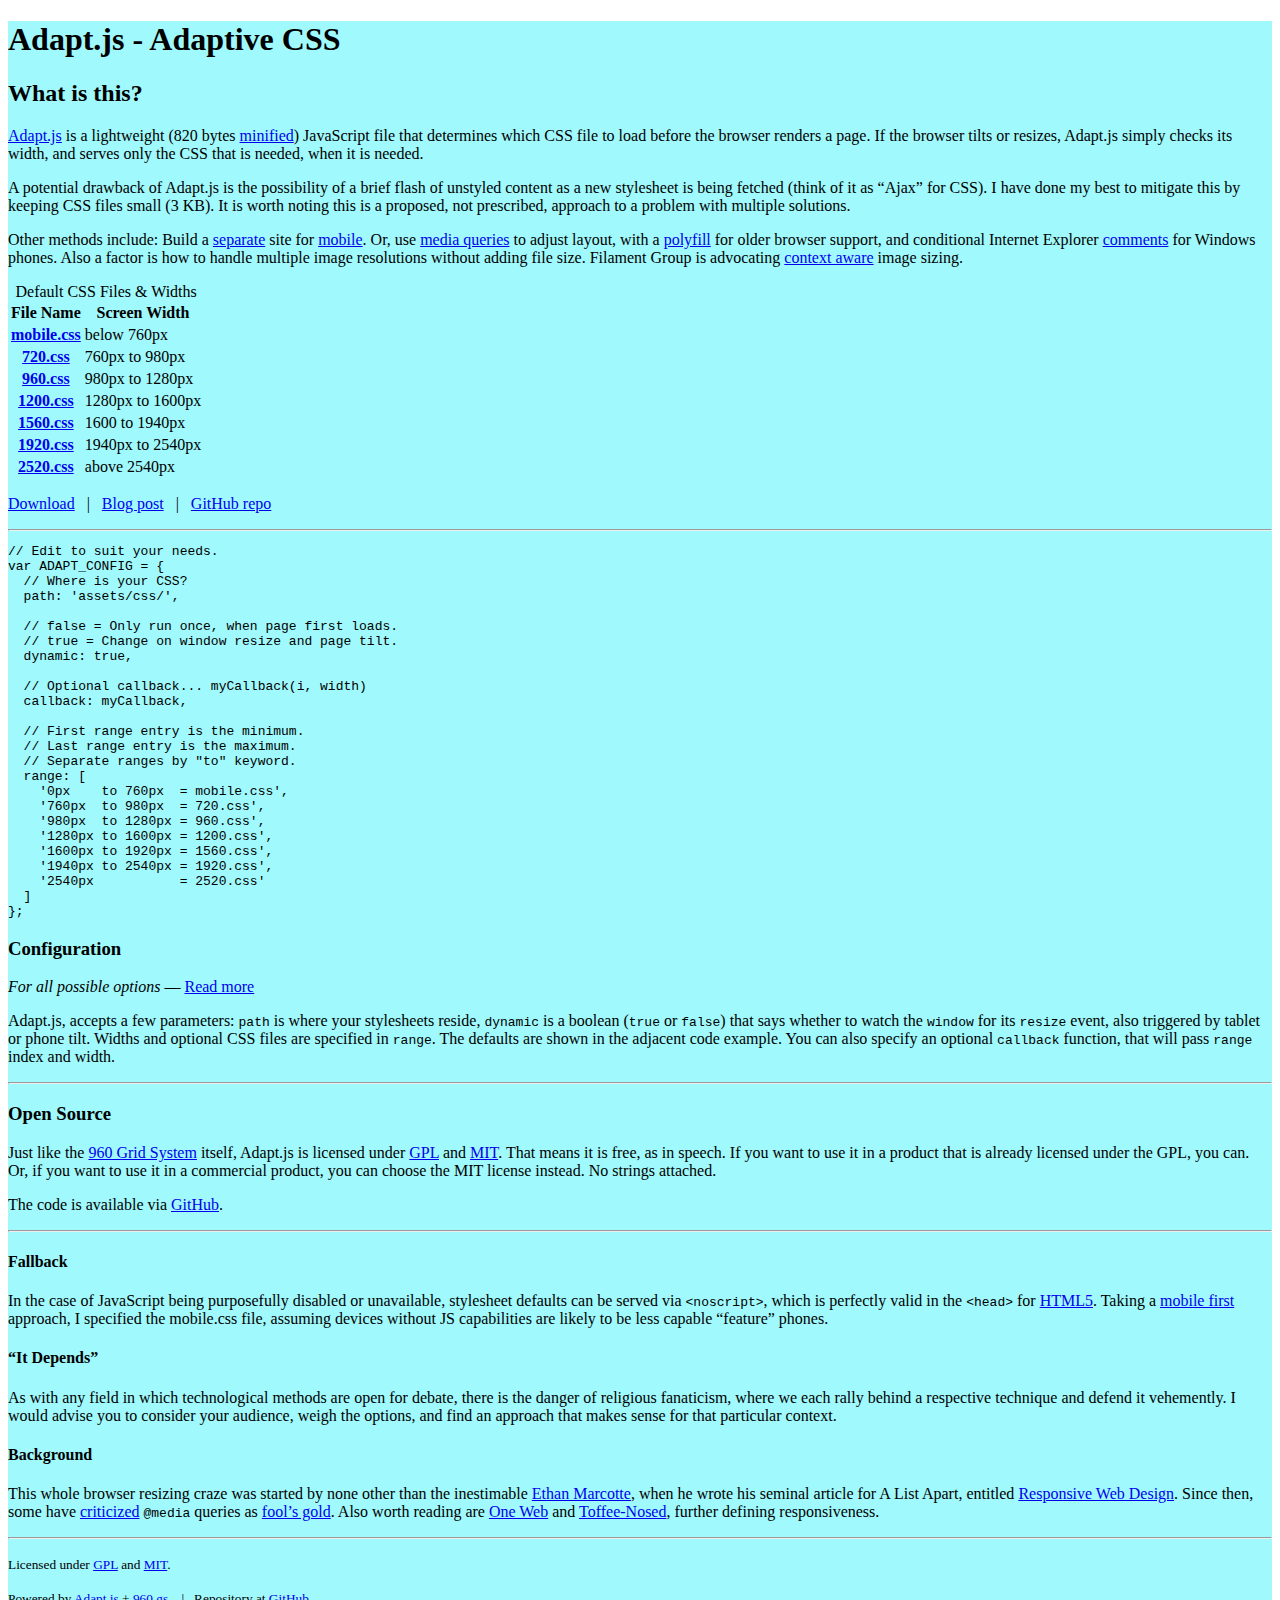
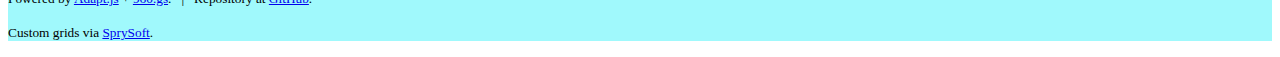
==== commit f6f63bc3: "Update index.html" ====
--- a/index.html
+++ b/index.html
@@ -3,11 +3,17 @@
 <head>
 <meta charset="utf-8" />
 <meta http-equiv="x-ua-compatible" content="ie=edge" />
-<meta name="viewport" content="width=device-width; initial-scale=1; minimum-scale=1; maximum-scale=1" />
+<meta name="viewport" content="width=device-width, initial-scale=1, minimum-scale=1, maximum-scale=1" />
 <meta name="author" content="Nathan Smith" />
 <meta name="copyright" content="Licensed under GPL and MIT." />
 <meta name="description" content="Adapt.js serves CSS based on screen width." />
 <title>Adapt.js - Adaptive CSS</title>
+<style>
+    .container_12{
+        background-color: rgb(160, 249, 252););
+        
+    }
+</style>
 <link rel="stylesheet" href="assets/css/master.css" />
 <noscript>
 <link rel="stylesheet" href="assets/css/mobile.min.css" />
@@ -25,21 +31,21 @@
   // First range entry is the minimum.
   // Last range entry is the maximum.
   // Separate ranges by "to" keyword.
-  // use files and/or classnames
   range: [
-    '0px    to 760px  = mobile.min.css||adapt_mobile',
-    '760px  to 980px  = 720.min.css||adapt_720',
-    '980px  to 1280px = 960.min.css||adapt_960',
-    '1280px to 1600px = 1200.min.css||adapt_1200',
-    '1600px to 1920px = 1560.min.css||adapt_1560',
-    '1920px           = fluid.min.css||adapt_fluid'
+    '0px    to 760px  = mobile.min.css',
+    '760px  to 980px  = 720.min.css',
+    '980px  to 1280px = 960.min.css',
+    '1280px to 1600px = 1200.min.css',
+    '1600px to 1940px = 1560.min.css',
+    '1940px to 2540px = 1920.min.css',
+    '2540px           = 2520.min.css'
   ]
 };
 </script>
-<script src="assets/js/adapt.js"></script>
+<script src="assets/js/adapt.min.js"></script>
 </head>
 <body>
-<div class="container_12 clearfix">
+<div class="container_12">
   <div class="grid_12">
     <h1>
       Adapt.js - Adaptive CSS
@@ -50,7 +56,7 @@
       What is this?
     </h2>
     <p>
-      <a href="https://github.com/nathansmith/adapt/blob/master/assets/js/adapt.js">Adapt.js</a> is a lightweight (755 bytes <a href="https://github.com/nathansmith/adapt/blob/master/assets/js/adapt.min.js">minified</a>) JavaScript file that determines which CSS file to load before the browser renders a page. If the browser tilts or resizes, Adapt.js simply checks its width, and serves only the CSS that is needed, when it is needed.
+      <a href="https://github.com/nathansmith/adapt/blob/master/assets/js/adapt.js">Adapt.js</a> is a lightweight (820 bytes <a href="https://github.com/nathansmith/adapt/blob/master/assets/js/adapt.min.js">minified</a>) JavaScript file that determines which CSS file to load before the browser renders a page. If the browser tilts or resizes, Adapt.js simply checks its width, and serves only the CSS that is needed, when it is needed.
     </p>
     <p>
       A potential drawback of Adapt.js is the possibility of a brief flash of unstyled content as a new stylesheet is being fetched (think of it as “Ajax” for CSS). I have done my best to mitigate this by keeping CSS files small (3 KB). It is worth noting this is a proposed, not prescribed, approach to a problem with multiple solutions.
@@ -112,21 +118,37 @@
             <a href="assets/css/1560.css">1560.css</a>
           </th>
           <td>
-            1600 to 1920px
-          </td>
-        </tr>
-        <tr>
-          <th>
-            <a href="assets/css/fluid.css">fluid.css</a>
-          </th>
-          <td>
-            above 1920px
+            1600 to 1940px
+          </td>
+        </tr>
+        <tr>
+          <th>
+            <a href="assets/css/1920.css">1920.css</a>
+          </th>
+          <td>
+            1940px to 2540px
+          </td>
+        </tr>
+        <tr>
+          <th>
+            <a href="assets/css/2520.css">2520.css</a>
+          </th>
+          <td>
+            above 2540px
           </td>
         </tr>
       </tbody>
     </table>
     <p class="notice">
-      <b><a href="https://github.com/nathansmith/adapt/zipball/master">DOWNLOAD</a></b> &mdash; This page’s demo code.
+      <a href="https://github.com/nathansmith/adapt/zipball/master">Download</a>
+      &nbsp;
+      |
+      &nbsp;
+      <a href="http://sonspring.com/journal/adapt-js-explained">Blog post</a>
+      &nbsp;
+      |
+      &nbsp;
+      <a href="https://github.com/nathansmith/adapt">GitHub repo</a>
     </p>
   </div>
   <hr class="grid_12">
@@ -140,17 +162,20 @@
   // true = Change on window resize and page tilt.
   dynamic: true,
 
+  // Optional callback... myCallback(i, width)
+  callback: myCallback,
+
   // First range entry is the minimum.
   // Last range entry is the maximum.
   // Separate ranges by "to" keyword.
-  // use files and/or classnames
   range: [
-    '0px    to 760px  = mobile.min.css||adapt_mobile',
-    '760px  to 980px  = 720.min.css||adapt_720',
-    '980px  to 1280px = 960.min.css||adapt_960',
-    '1280px to 1600px = 1200.min.css||adapt_1200',
-    '1600px to 1920px = 1560.min.css||adapt_1560',
-    '1920px           = fluid.min.css||adapt_fluid'
+    '0px    to 760px  = mobile.css',
+    '760px  to 980px  = 720.css',
+    '980px  to 1280px = 960.css',
+    '1280px to 1600px = 1200.css',
+    '1600px to 1920px = 1560.css',
+    '1940px to 2540px = 1920.css',
+    '2540px           = 2520.css'
   ]
 };</pre>
   </div>
@@ -159,7 +184,10 @@
       Configuration
     </h3>
     <p>
-      To use Adapt.js, all you have to do is set up a few parameters: <code>path</code> is the directory structure in which your stylesheets reside, <code>dynamic</code> is a boolean (<code>true</code> or <code>false</code>) that tells Adapt.js whether to watch the <code>window</code> for its <code>resize</code> event, also triggered by tablet or phone tilt. Lastly, <code>range</code> defines the screen widths to associate with various CSS files. The defaults are shown in the adjacent code example.
+      <em>For all possible options</em> &mdash; <a href="http://sonspring.com/journal/adapt-js-explained#how-to-use">Read more</a>
+    </p>
+    <p>
+      Adapt.js, accepts a few parameters: <code>path</code> is where your stylesheets reside, <code>dynamic</code> is a boolean (<code>true</code> or <code>false</code>) that says whether to watch the <code>window</code> for its <code>resize</code> event, also triggered by tablet or phone tilt. Widths and optional CSS files are specified in <code>range</code>. The defaults are shown in the adjacent code example. You can also specify an optional <code>callback</code> function, that will pass <code>range</code> index and width.
     </p>
     <hr />
     <h3>
@@ -225,4 +253,4 @@
   </div>
 </div>
 </body>
-</html>+</html>
